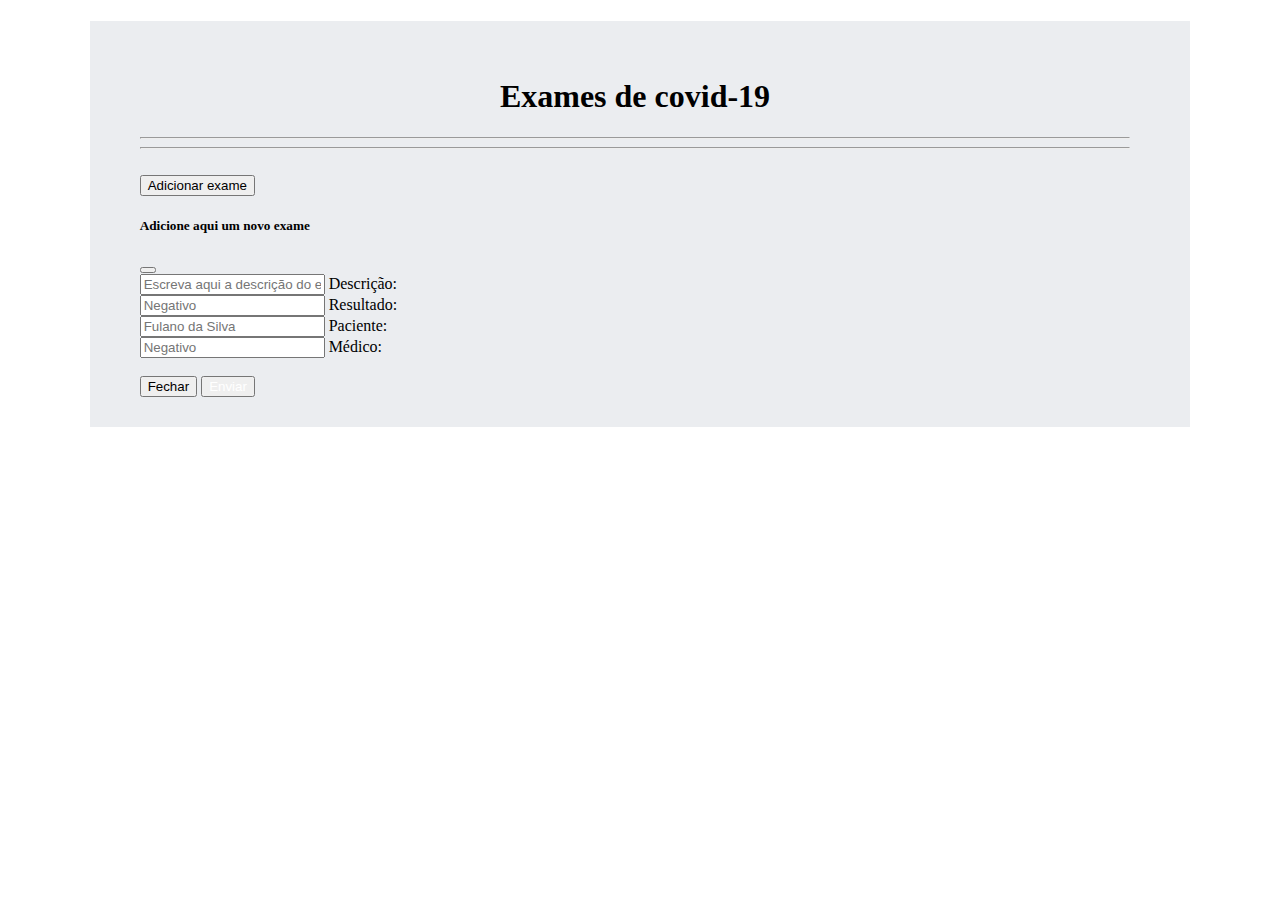
==== frontend/index_adm.html @ 9c4ce769 "atualização do front-end" ====
<!doctype html>
<html lang="pt-br">

<head>
    <link rel="stylesheet" type="text/css" href="estilo.css">    
    <meta name="viewport" content="width=device-width, initial-scale=1">
    <meta charset="utf-8">
    <link href="https://cdn.jsdelivr.net/npm/bootstrap@5.2.0/dist/css/bootstrap.min.css" 
        rel="stylesheet"
        integrity="sha384-gH2yIJqKdNHPEq0n4Mqa/HGKIhSkIHeL5AyhkYV8i59U5AR6csBvApHHNl/vI1Bx" 
        crossorigin="anonymous">
    <link href="../css/estilo.css" rel="stylesheet">
    
    <script src="https://cdn.jsdelivr.net/npm/@popperjs/core@2.11.6/dist/umd/popper.min.js" 
    integrity="sha384-oBqDVmMz9ATKxIep9tiCxS/Z9fNfEXiDAYTujMAeBAsjFuCZSmKbSSUnQlmh/jp3" 
    crossorigin="anonymous"></script>
    <script src="https://cdn.jsdelivr.net/npm/bootstrap@5.2.1/dist/js/bootstrap.min.js" 
    integrity="sha384-7VPbUDkoPSGFnVtYi0QogXtr74QeVeeIs99Qfg5YCF+TidwNdjvaKZX19NZ/e6oz" 
    crossorigin="anonymous"></script>

    <script src="https://code.jquery.com/jquery-3.6.0.js" 
    integrity="sha256-H+K7U5CnXl1h5ywQfKtSj8PCmoN9aaq30gDh27Xc0jk=" 
    crossorigin="anonymous"></script>


    <title>Consulta de exames</title>

</head>

<body>
    <div class="vh-100" id="centralizar">
        <br><br>

        <h1>Exames de covid-19</h1>
    <hr>

        <div id="listaAlbum" class="row row-cols-1 row-cols-md-3 g-4">
            
        </div>
        
        <hr>
        <br>

        <!--Descer o modal-->
        <button id="btAddMoney" type="button" class="btn btn-info" data-bs-toggle="modal" data-bs-target="#staticBackdrop">
            Adicionar exame
        </button>

        <!-- Modal-->
        <div class="modal fade" id="staticBackdrop" data-bs-backdrop="static" data-bs-keyboard="false" tabindex="-1" aria-labelledby="staticBackdropLabel" aria-hidden="true">
            <div class="modal-dialog">
                <div class="modal-content">

                    <div class="modal-header">
                        <h5 class="modal-title" id="staticBackdropLabel">Adicione aqui um novo exame</h5>
                        <button type="button" class="btn-close" data-bs-dismiss="modal" aria-label="Close"></button>
                    </div>

                    <div class="modal-body">
                        <form action="https://localhost:5000" onsubmit="return false;" enctype="multipart/form-data" id="meuform">
                            <div class="form-floating mb-4">
                                <input id="tituloCard" type="text" class="form-control form-control-lg" placeholder="Escreva aqui a descrição do exame"></input>
                                <label class="form-label" for="tituloCard">Descrição:</label>
                            </div>
                            <div class="form-floating mb-4">
                                <input id="descricaoCard" type="text" class="form-control form-control-lg" placeholder="Negativo"></input>
                                <label class="form-label" for="descricaoCard">Resultado:</label>
                            </div>
                            <div class="form-floating mb-4">
                                <input id="descricaoCard" type="text" class="form-control form-control-lg" placeholder="Fulano da Silva"></input>
                                <label class="form-label" for="descricaoCard">Paciente:</label>
                            </div>
                            <div class="form-floating mb-4">
                                <input id="descricaoCard" type="text" class="form-control form-control-lg" placeholder="Negativo"></input>
                                <label class="form-label" for="descricaoCard">Médico:</label>
                            </div>
                            <br>    
                        </form>
                    </div>
                    <div class="modal-footer">
                        <button type="button" class="btn btn-danger" data-bs-dismiss="modal">Fechar</button>
                        <button id="btIncluirCard" type="button" class="btn btn-info" style="color: white;">Enviar</button>
                    </div>
                </div>
            </div>
        </div>
        <!--<div>
            <button id="logout" type="button" class="btn btn-info">Logout</button>
        </div>-->
    </div>

</body>

</html>
---- frontend/estilo.css ----
body{
	background-image: url("https://emc.acidadeon.com/dbimagens/virus_covid_1200x675_01042022104307.jpg?__scale=c:transparent,w:480,h:270,t:3");
    padding: 1%;
}

#centralizar{

    height: 100%;
    margin: 0 auto;
    margin-top: 0%;
       
    padding-left: 50px !important;
    padding-right: 60px !important;
    padding-bottom: 30px;
    padding-top: 0px;
    width: 80%;
    background-color: #ebedf0;

}

h1 {
	text-align: center;
}

.caixa{
    border: solid;
    border-color: lightgray;
    border-width: 1px;
    padding-top: 15%;
    padding-bottom: 15%;
    padding-right: 20%;
    padding-left: 20%;
    background-color: #a9b4c4;
}

.conteudo{
    text-align: center;
    justify-content: center;
    margin-left: 30%;
    margin-right: 30%;
    margin-top: 10%;

}
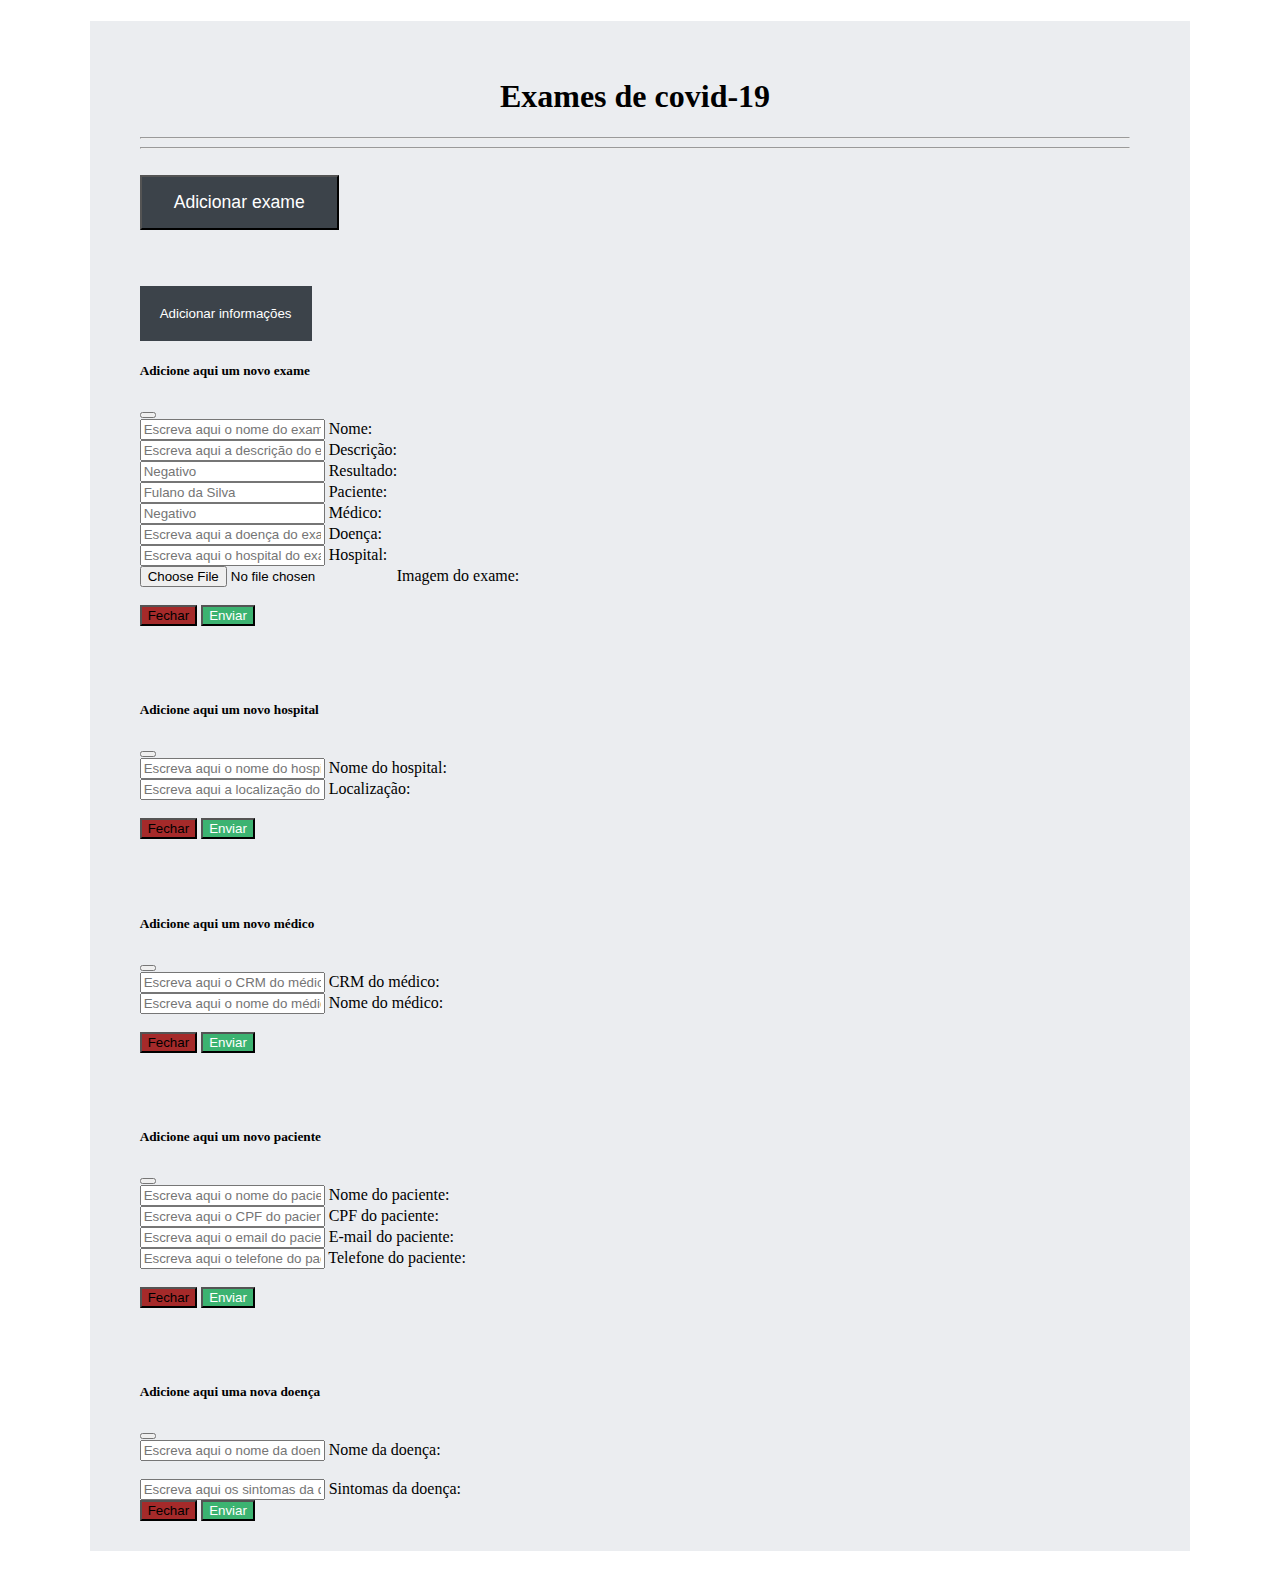
==== commit 592e0451: "atualização do frontend" ====
--- a/frontend/index_adm.html
+++ b/frontend/index_adm.html
@@ -40,14 +40,41 @@
         
         <hr>
         <br>
-
-        <!--Descer o modal-->
-        <button id="btAddMoney" type="button" class="btn btn-info" data-bs-toggle="modal" data-bs-target="#staticBackdrop">
-            Adicionar exame
+        <!--Descer o modal exame-->
+        <button id="btAddMoney" type="button" class="btn btn-info" data-bs-toggle="modal" data-bs-target="#modalExame" style="background-color: #3c434a; color: white; padding: 15px 32px; font-size: 110%;">
+                 Adicionar exame
         </button>
-
-        <!-- Modal-->
-        <div class="modal fade" id="staticBackdrop" data-bs-backdrop="static" data-bs-keyboard="false" tabindex="-1" aria-labelledby="staticBackdropLabel" aria-hidden="true">
+<br><br><br>
+        <div class="dropdown">
+            <button class="mainmenubtn">Adicionar informações</button>
+            <div class="dropdown-child">
+               
+                 <!--Descer o modal hospital-->
+                <button id="btAddMoney" type="button" class="btn btn-info" data-bs-toggle="modal" data-bs-target="#modalHospital" style="background-color: #3c434a; color: white; padding: 15px 28px; font-size: 110%">
+                    Adicionar hospital
+                </button>
+<br>
+                <!--Descer o modal médico-->
+                <button id="btAddMoney" type="button" class="btn btn-info" data-bs-toggle="modal" data-bs-target="#modalMedico" style="background-color: #3c434a; color: white; padding: 15px 30px; font-size: 110%">
+                    Adicionar Médico
+                </button>
+<br>
+                <!--Descer o modal paciente-->
+                <button id="btAddMoney" type="button" class="btn btn-info" data-bs-toggle="modal" data-bs-target="#modalPaciente" style="background-color: #3c434a; color: white; padding: 15px 26px; font-size: 110%">
+                    Adicionar Paciente
+                </button>
+<br>
+                <!--Descer o modal doença-->
+                <button id="btAddMoney" type="button" class="btn btn-info" data-bs-toggle="modal" data-bs-target="#modalDoenca" style="background-color: #3c434a; color: white; padding: 15px 29px; font-size: 110%">
+                    Adicionar Doença
+                </button>
+
+            </div>
+        </div>
+
+
+        <!-- Modal de adicionar exame-->
+        <div class="modal fade" id="modalExame" data-bs-backdrop="static" data-bs-keyboard="false" tabindex="-1" aria-labelledby="staticBackdropLabel" aria-hidden="true">
             <div class="modal-dialog">
                 <div class="modal-content">
 
@@ -59,31 +86,196 @@
                     <div class="modal-body">
                         <form action="https://localhost:5000" onsubmit="return false;" enctype="multipart/form-data" id="meuform">
                             <div class="form-floating mb-4">
-                                <input id="tituloCard" type="text" class="form-control form-control-lg" placeholder="Escreva aqui a descrição do exame"></input>
-                                <label class="form-label" for="tituloCard">Descrição:</label>
-                            </div>
-                            <div class="form-floating mb-4">
-                                <input id="descricaoCard" type="text" class="form-control form-control-lg" placeholder="Negativo"></input>
-                                <label class="form-label" for="descricaoCard">Resultado:</label>
-                            </div>
-                            <div class="form-floating mb-4">
-                                <input id="descricaoCard" type="text" class="form-control form-control-lg" placeholder="Fulano da Silva"></input>
-                                <label class="form-label" for="descricaoCard">Paciente:</label>
-                            </div>
-                            <div class="form-floating mb-4">
-                                <input id="descricaoCard" type="text" class="form-control form-control-lg" placeholder="Negativo"></input>
-                                <label class="form-label" for="descricaoCard">Médico:</label>
-                            </div>
-                            <br>    
-                        </form>
-                    </div>
-                    <div class="modal-footer">
-                        <button type="button" class="btn btn-danger" data-bs-dismiss="modal">Fechar</button>
-                        <button id="btIncluirCard" type="button" class="btn btn-info" style="color: white;">Enviar</button>
-                    </div>
-                </div>
-            </div>
-        </div>
+                                <input id="nomeExameCard" type="text" class="form-control form-control-lg" placeholder="Escreva aqui o nome do exame"></input>
+                                <label class="form-label" for="nomeExameCard">Nome:</label>
+                            </div>
+                            <div class="form-floating mb-4">
+                                <input id="descricaoExameCard" type="text" class="form-control form-control-lg" placeholder="Escreva aqui a descrição do exame"></input>
+                                <label class="form-label" for="descricaoExameCard">Descrição:</label>
+                            </div>
+                            <div class="form-floating mb-4">
+                                <input id="resultadoExameCard" type="text" class="form-control form-control-lg" placeholder="Negativo"></input>
+                                <label class="form-label" for="resultadoExameCard">Resultado:</label>
+                            </div>
+                            <div class="form-floating mb-4">
+                                <input id="pacienteExameCard" type="text" class="form-control form-control-lg" placeholder="Fulano da Silva"></input>
+                                <label class="form-label" for="pacienteExameCard">Paciente:</label>
+                            </div>
+                            <div class="form-floating mb-4">
+                                <input id="medicoExameCard" type="text" class="form-control form-control-lg" placeholder="Negativo"></input>
+                                <label class="form-label" for="medicoExameCard">Médico:</label>
+                            </div>
+                            <div class="form-floating mb-4">
+                                <input id="doencaExameCard" type="text" class="form-control form-control-lg" placeholder="Escreva aqui a doença do exame"></input>
+                                <label class="form-label" for="doencaExameCard">Doença:</label>
+                            </div>
+                            <div class="form-floating mb-4">
+                                <input id="hospitalExameCard" type="text" class="form-control form-control-lg" placeholder="Escreva aqui o hospital do exame"></input>
+                                <label class="form-label" for="hospitalExameCard">Hospital:</label>
+                            </div>
+                            <div class="form-floating mb-4">
+                                <input id="imagemExameCard" type="file" class="form-control form-control-lg" placeholder="Insira aqui a imagem do exame"></input>
+                                <label class="form-label" for="imagemExameCard">Imagem do exame:</label>
+                            </div>
+                            <br>    
+                        </form>
+                    </div>
+                    <div class="modal-footer">
+                        <button type="button" class="btn btn-danger" data-bs-dismiss="modal" style="background-color: #A52A2A;">Fechar</button>
+                        <button id="btIncluirCard" type="button" class="btn btn-info" style="color: white; background-color: #3CB371;">Enviar</button>
+                    </div>
+                </div>
+            </div>
+        
+        </div>
+
+        <br><br><br>
+
+
+        <!-- Modal de adicionar hospital-->
+        <div class="modal fade" id="modalHospital" data-bs-backdrop="static" data-bs-keyboard="false" tabindex="-1" aria-labelledby="modalHospitalLabel" aria-hidden="true">
+            <div class="modal-dialog">
+                <div class="modal-content">
+
+                    <div class="modal-header">
+                        <h5 class="modal-title" id="modalHospitalLabel">Adicione aqui um novo hospital</h5>
+                        <button type="button" class="btn-close" data-bs-dismiss="modal" aria-label="Close"></button>
+                    </div>
+
+                    <div class="modal-body">
+                        <form action="https://localhost:5000" onsubmit="return false;" enctype="multipart/form-data" id="meuform">
+                            <div class="form-floating mb-4">
+                                <input id="nomeHospitalCard" type="text" class="form-control form-control-lg" placeholder="Escreva aqui o nome do hospital"></input>
+                                <label class="form-label" for="nomeHospitalCard">Nome do hospital:</label>
+                            </div>
+                            <div class="form-floating mb-4">
+                                <input id="localizacaoHospitalCard" type="text" class="form-control form-control-lg" placeholder="Escreva aqui a localização do hospital"></input>
+                                <label class="form-label" for="localizacaoHospitalCard">Localização:</label>
+                            </div>
+                            <br>    
+                        </form>
+                    </div>
+                    <div class="modal-footer">
+                        <button type="button" class="btn btn-danger" data-bs-dismiss="modal" style="background-color: #A52A2A;">Fechar</button>
+                        <button id="btIncluirCard" type="button" class="btn btn-info" style="color: white; background-color: #3CB371;">Enviar</button>
+                    </div>
+                </div>
+            </div>
+        
+        </div>
+
+<br><br><br>
+
+
+        <!-- Modal de adicionar médico-->
+        <div class="modal fade" id="modalMedico" data-bs-backdrop="static" data-bs-keyboard="false" tabindex="-1" aria-labelledby="modalMedicoLabel" aria-hidden="true">
+            <div class="modal-dialog">
+                <div class="modal-content">
+
+                    <div class="modal-header">
+                        <h5 class="modal-title" id="modalMedicoLabel">Adicione aqui um novo médico</h5>
+                        <button type="button" class="btn-close" data-bs-dismiss="modal" aria-label="Close"></button>
+                    </div>
+
+                    <div class="modal-body">
+                        <form action="https://localhost:5000" onsubmit="return false;" enctype="multipart/form-data" id="meuform">
+                            <div class="form-floating mb-4">
+                                <input id="idMedicoCard" type="text" class="form-control form-control-lg" placeholder="Escreva aqui o CRM do médico"></input>
+                                <label class="form-label" for="idMedicoCard">CRM do médico:</label>
+                            </div>
+                            <div class="form-floating mb-4">
+                                <input id="nomeMedicoCard" type="text" class="form-control form-control-lg" placeholder="Escreva aqui o nome do médico"></input>
+                                <label class="form-label" for="nomeMedicoCard">Nome do médico:</label>
+                            </div>
+                            <br>    
+                        </form>
+                    </div>
+                    <div class="modal-footer">
+                        <button type="button" class="btn btn-danger" data-bs-dismiss="modal" style="background-color: #A52A2A;">Fechar</button>
+                        <button id="btIncluirCard" type="button" class="btn btn-info" style="color: white; background-color: #3CB371;">Enviar</button>
+                    </div>
+                </div>
+            </div>
+        
+        </div>
+
+        <br><br><br>
+
+        <!-- Modal de adicionar paciente-->
+        <div class="modal fade" id="modalPaciente" data-bs-backdrop="static" data-bs-keyboard="false" tabindex="-1" aria-labelledby="modalPacienteLabel" aria-hidden="true">
+            <div class="modal-dialog">
+                <div class="modal-content">
+
+                    <div class="modal-header">
+                        <h5 class="modal-title" id="modalPacienteLabel">Adicione aqui um novo paciente</h5>
+                        <button type="button" class="btn-close" data-bs-dismiss="modal" aria-label="Close"></button>
+                    </div>
+
+                    <div class="modal-body">
+                        <form action="https://localhost:5000" onsubmit="return false;" enctype="multipart/form-data" id="meuform">
+                            <div class="form-floating mb-4">
+                                <input id="nomePacienteCard" type="text" class="form-control form-control-lg" placeholder="Escreva aqui o nome do paciente"></input>
+                                <label class="form-label" for="nomePacienteCard">Nome do paciente:</label>
+                            </div>
+                            <div class="form-floating mb-4">
+                                <input id="cpfPacienteCard" type="text" class="form-control form-control-lg" placeholder="Escreva aqui o CPF do paciente"></input>
+                                <label class="form-label" for="cpfPacienteCard">CPF do paciente:</label>
+                            </div>
+                            <div class="form-floating mb-4">
+                                <input id="emailPacienteCard" type="text" class="form-control form-control-lg" placeholder="Escreva aqui o email do paciente"></input>
+                                <label class="form-label" for="emailPacienteCard">E-mail do paciente:</label>
+                            </div>
+                            <div class="form-floating mb-4">
+                                <input id="telPacienteCard" type="text" class="form-control form-control-lg" placeholder="Escreva aqui o telefone do paciente"></input>
+                                <label class="form-label" for="telPacienteCard">Telefone do paciente:</label>
+                            </div>
+                            <br>    
+                        </form>
+                    </div>
+                    <div class="modal-footer">
+                        <button type="button" class="btn btn-danger" data-bs-dismiss="modal" style="background-color: #A52A2A;">Fechar</button>
+                        <button id="btIncluirCard" type="button" class="btn btn-info" style="color: white; background-color: #3CB371;">Enviar</button>
+                    </div>
+                </div>
+            </div>
+        
+        </div>
+
+<br><br><br>
+
+
+        <!-- Modal de adicionar doença-->
+        <div class="modal fade" id="modalDoenca" data-bs-backdrop="static" data-bs-keyboard="false" tabindex="-1" aria-labelledby="modalDoencaLabel" aria-hidden="true">
+            <div class="modal-dialog">
+                <div class="modal-content">
+
+                    <div class="modal-header">
+                        <h5 class="modal-title" id="modalDoencaLabel">Adicione aqui uma nova doença</h5>
+                        <button type="button" class="btn-close" data-bs-dismiss="modal" aria-label="Close"></button>
+                    </div>
+
+                    <div class="modal-body">
+                        <form action="https://localhost:5000" onsubmit="return false;" enctype="multipart/form-data" id="meuform">
+                            <div class="form-floating mb-4">
+                                <input id="nomeDoencaCard" type="text" class="form-control form-control-lg" placeholder="Escreva aqui o nome da doença"></input>
+                                <label class="form-label" for="nomeDoencaCard">Nome da doença:</label>
+                            </div>
+                            <br>    
+                            <div class="form-floating mb-4">
+                                <input id="sintomasDoencaCard" type="text" class="form-control form-control-lg" placeholder="Escreva aqui os sintomas da doença"></input>
+                                <label class="form-label" for="sintomasDoencaCard">Sintomas da doença:</label>
+                            </div>
+                        </form>
+                    </div>
+                    <div class="modal-footer">
+                        <button type="button" class="btn btn-danger" data-bs-dismiss="modal" style="background-color: #A52A2A;">Fechar</button>
+                        <button id="btIncluirCard" type="button" class="btn btn-info" style="color: white; background-color: #3CB371;">Enviar</button>
+                    </div>
+                </div>
+            </div>
+        
+        </div>
+
         <!--<div>
             <button id="logout" type="button" class="btn btn-info">Logout</button>
         </div>-->
--- a/frontend/estilo.css
+++ b/frontend/estilo.css
@@ -1,5 +1,5 @@
 body{
-	background-image: url("https://emc.acidadeon.com/dbimagens/virus_covid_1200x675_01042022104307.jpg?__scale=c:transparent,w:480,h:270,t:3");
+	background-image: url("https://a-static.mlcdn.com.br/800x560/papel-de-parede-adesivo-liso-azul-claro-fosco-contact/reidaoferta/8391/0bb536f5ae1671bd15f13419b355f30d.jpeg");
     padding: 1%;
 }
 
@@ -41,3 +41,27 @@
     margin-top: 10%;
 
 }
+
+.mainmenubtn {
+    background-color: #3c434a;
+    color: white;
+    border: none;
+    cursor: pointer;
+    padding:20px;
+    margin-top:20px;
+}
+
+.dropdown {
+    position: relative;
+    display: inline-block;
+}
+
+.dropdown-child {
+    display: none;
+    background-color: #3c434a;
+    min-width: 200px;
+}
+
+.dropdown:hover .dropdown-child {
+    display: block;
+}